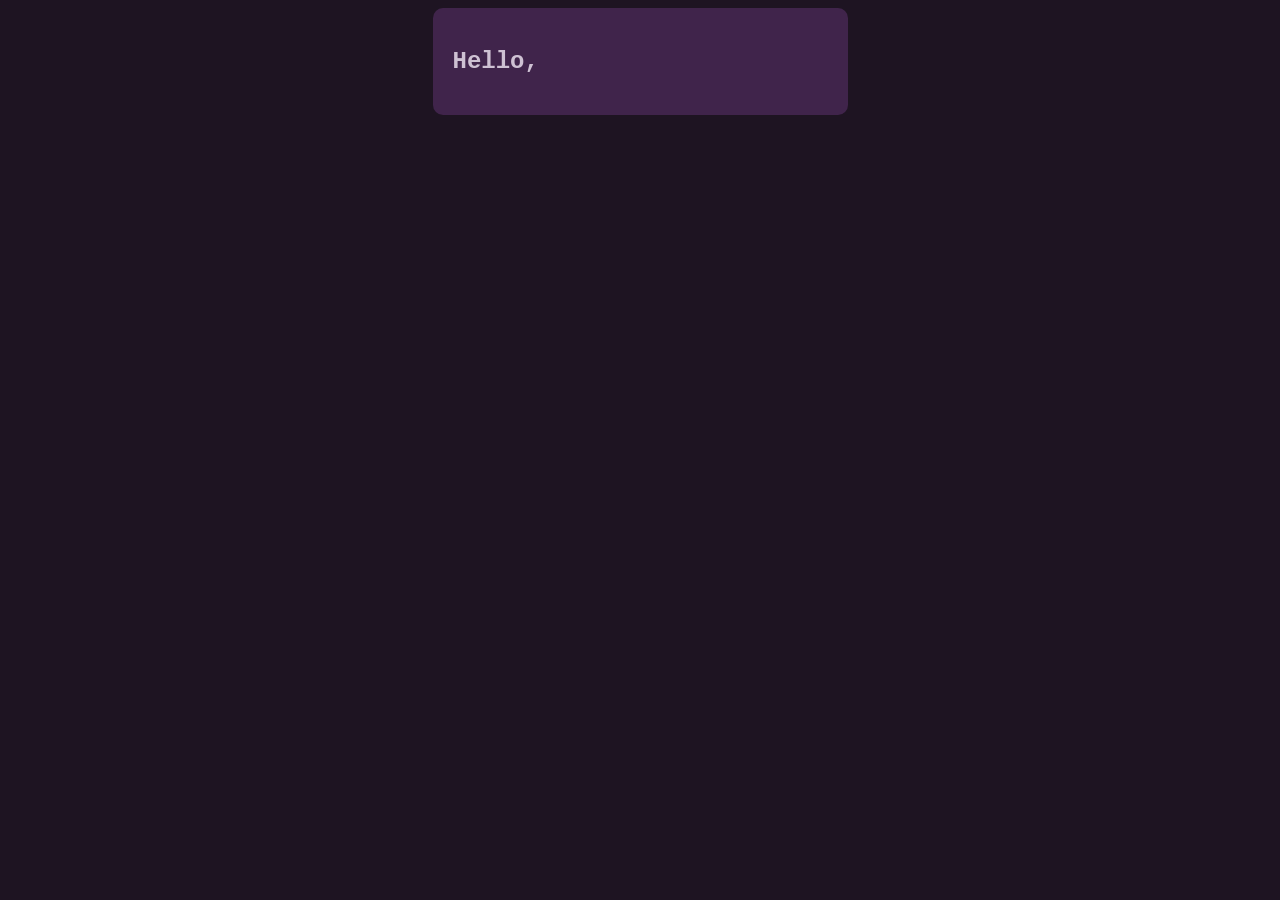
==== public/index.html @ cd9aa529 "Changed file structure" ====
<!DOCTYPE html>
<html lang="en">
<head>
    <meta charset="UTF-8">
    <meta name="viewport" content="width=device-width, initial-scale=1.0">
    <title>Document</title>
    <link rel="stylesheet" href="style.css">
</head>
<body>
    <div class="main">
        <h2 id="typed-text"></h2>
    </div>
    <script defer src="script.js"></script>
</body>
</html>
---- public/style.css ----
body {
    background-color: #1e1422;
    margin: 50;
    padding: 50;
    font-family: "Courier New", Arial, sans-serif;
    display: flex;
    justify-content: center;
}

.main {
    background-color: #40244b;
    border-radius: 10px;
    width: 375px;
    max-width: 100%;
    overflow-y: auto;
    padding: 20px;
    color: #cec1d3;
}
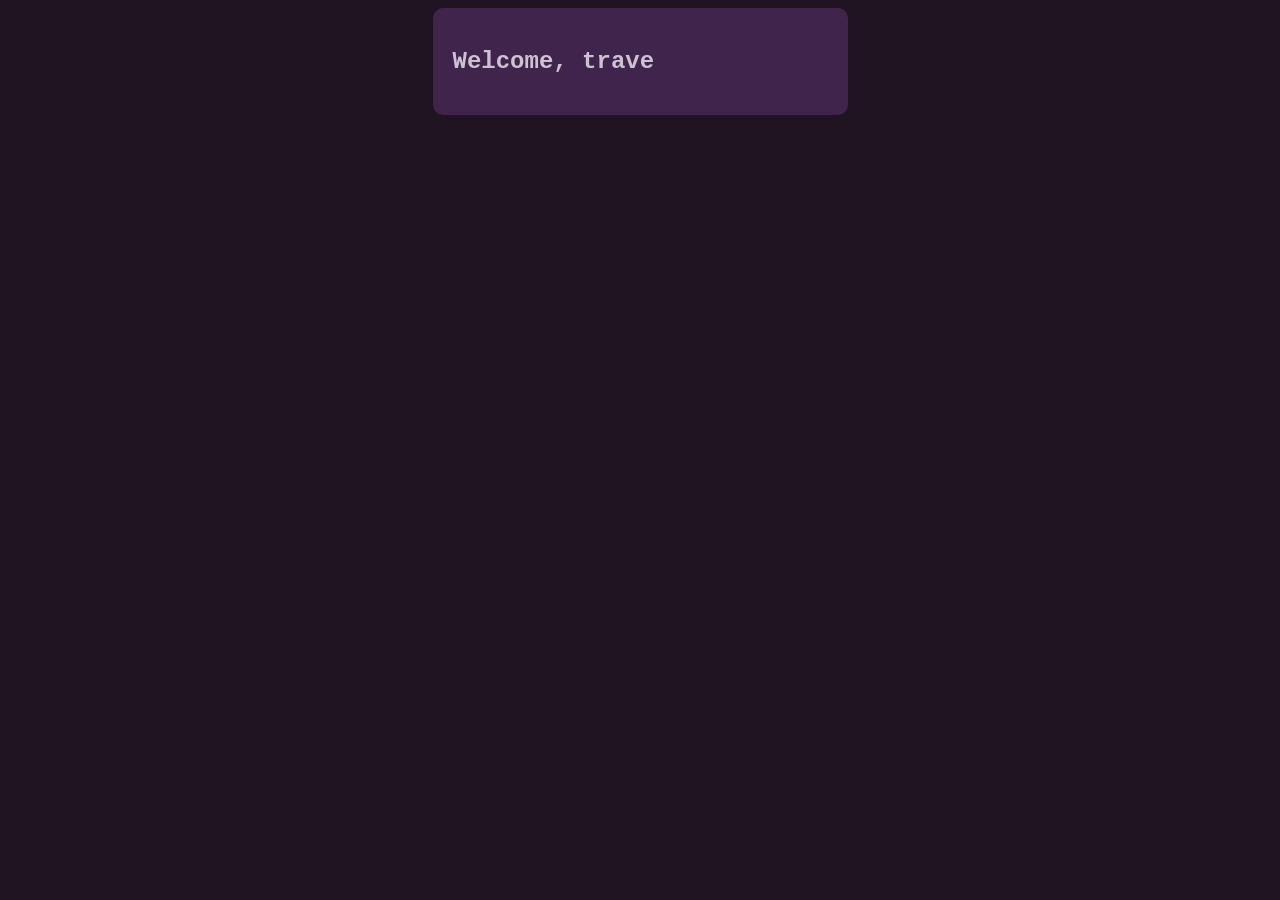
==== commit 1db1eaa7: "Added more files" ====
--- a/public/index.html
+++ b/public/index.html
@@ -8,7 +8,7 @@
 </head>
 <body>
     <div class="main">
-        <h2 id="typed-text"></h2>
+        <h2 id="welcome"></h2>
     </div>
     <script defer src="script.js"></script>
 </body>
